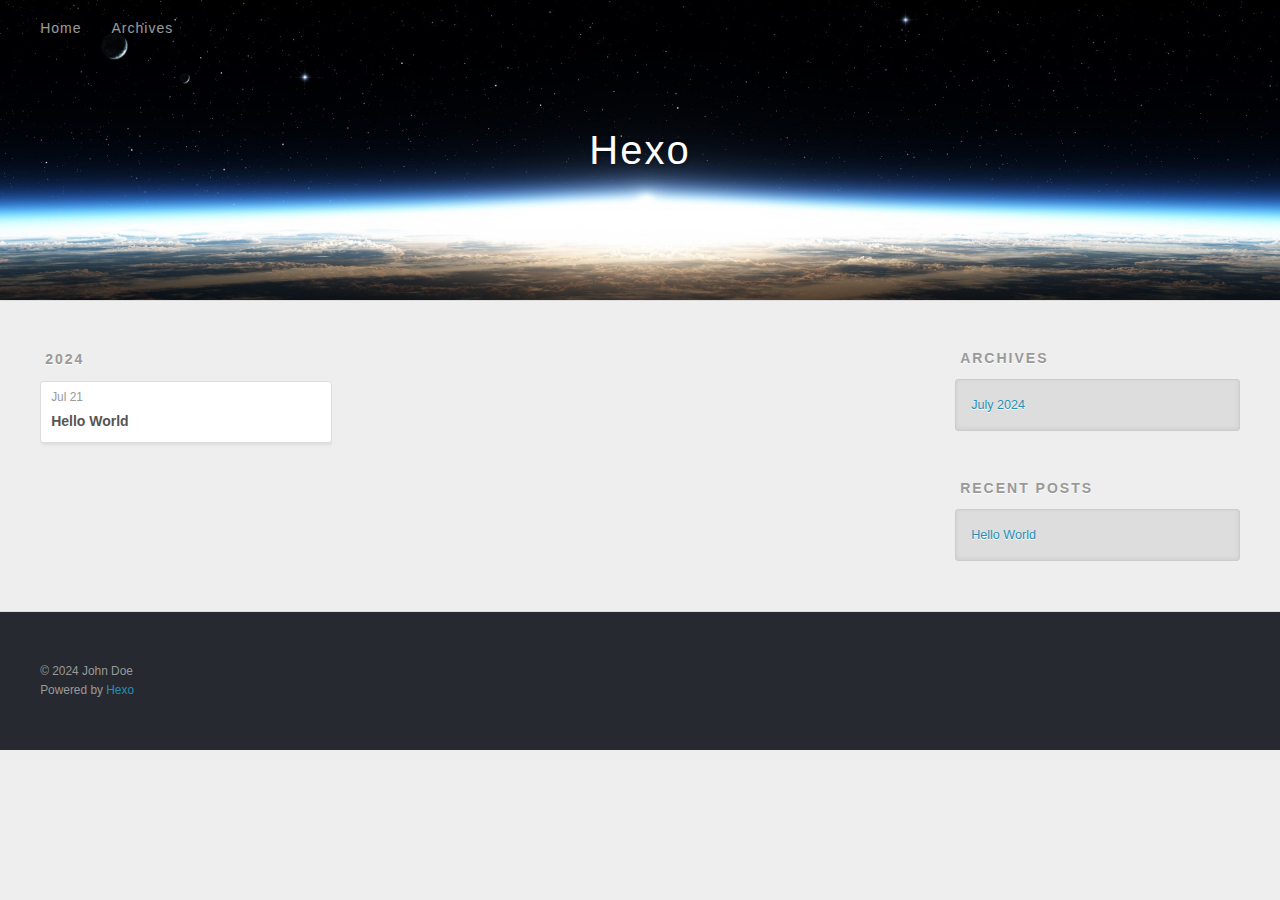
==== archives/index.html @ 30449ad8 "Site updated: 2024-07-23 23:12:01" ====
<!DOCTYPE html>
<html>
<head>
  <meta charset="utf-8">
  
  
  <title>Archives | Hexo</title>
  <meta name="viewport" content="width=device-width, initial-scale=1, shrink-to-fit=no">
  <meta property="og:type" content="website">
<meta property="og:title" content="Hexo">
<meta property="og:url" content="http://example.com/archives/index.html">
<meta property="og:site_name" content="Hexo">
<meta property="og:locale" content="en_US">
<meta property="article:author" content="John Doe">
<meta name="twitter:card" content="summary">
  
    <link rel="alternate" href="/atom.xml" title="Hexo" type="application/atom+xml">
  
  
    <link rel="shortcut icon" href="/favicon.png">
  
  
  
<link rel="stylesheet" href="/css/style.css">

  
    
<link rel="stylesheet" href="/fancybox/jquery.fancybox.min.css">

  
  
<meta name="generator" content="Hexo 7.3.0"></head>

<body>
  <div id="container">
    <div id="wrap">
      <header id="header">
  <div id="banner"></div>
  <div id="header-outer" class="outer">
    <div id="header-title" class="inner">
      <h1 id="logo-wrap">
        <a href="/" id="logo">Hexo</a>
      </h1>
      
    </div>
    <div id="header-inner" class="inner">
      <nav id="main-nav">
        <a id="main-nav-toggle" class="nav-icon"><span class="fa fa-bars"></span></a>
        
          <a class="main-nav-link" href="/">Home</a>
        
          <a class="main-nav-link" href="/archives">Archives</a>
        
      </nav>
      <nav id="sub-nav">
        
        
          <a class="nav-icon" href="/atom.xml" title="RSS Feed"><span class="fa fa-rss"></span></a>
        
        <a class="nav-icon nav-search-btn" title="Search"><span class="fa fa-search"></span></a>
      </nav>
      <div id="search-form-wrap">
        <form action="//google.com/search" method="get" accept-charset="UTF-8" class="search-form"><input type="search" name="q" class="search-form-input" placeholder="Search"><button type="submit" class="search-form-submit">&#xF002;</button><input type="hidden" name="sitesearch" value="http://example.com"></form>
      </div>
    </div>
  </div>
</header>

      <div class="outer">
        <section id="main">
  
  
    
    
      
      
      <section class="archives-wrap">
        <div class="archive-year-wrap">
          <a href="/archives/2024" class="archive-year">2024</a>
        </div>
        <div class="archives">
    
    <article class="archive-article archive-type-post">
  <div class="archive-article-inner">
    <header class="archive-article-header">
      <a href="/2024/07/21/hello-world/" class="archive-article-date">
  <time class="dt-published" datetime="2024-07-21T15:33:24.194Z" itemprop="datePublished">Jul 21</time>
</a>
      
  
    <h1 itemprop="name">
      <a class="archive-article-title" href="/2024/07/21/hello-world/">Hello World</a>
    </h1>
  

    </header>
  </div>
</article>
  
  
    </div></section>
  


</section>
        
          <aside id="sidebar">
  
    

  
    

  
    
  
    
  <div class="widget-wrap">
    <h3 class="widget-title">Archives</h3>
    <div class="widget">
      <ul class="archive-list"><li class="archive-list-item"><a class="archive-list-link" href="/archives/2024/07/">July 2024</a></li></ul>
    </div>
  </div>


  
    
  <div class="widget-wrap">
    <h3 class="widget-title">Recent Posts</h3>
    <div class="widget">
      <ul>
        
          <li>
            <a href="/2024/07/21/hello-world/">Hello World</a>
          </li>
        
      </ul>
    </div>
  </div>

  
</aside>
        
      </div>
      <footer id="footer">
  
  <div class="outer">
    <div id="footer-info" class="inner">
      
      &copy; 2024 John Doe<br>
      Powered by <a href="https://hexo.io/" target="_blank">Hexo</a>
    </div>
  </div>
</footer>

    </div>
    <nav id="mobile-nav">
  
    <a href="/" class="mobile-nav-link">Home</a>
  
    <a href="/archives" class="mobile-nav-link">Archives</a>
  
</nav>
    


<script src="/js/jquery-3.6.4.min.js"></script>



  
<script src="/fancybox/jquery.fancybox.min.js"></script>




<script src="/js/script.js"></script>





  </div>
</body>
</html>
---- css/style.css ----
body {
  width: 100%;
}
body:before,
body:after {
  content: "";
  display: table;
}
body:after {
  clear: both;
}
html,
body,
div,
span,
applet,
object,
iframe,
h1,
h2,
h3,
h4,
h5,
h6,
p,
blockquote,
pre,
a,
abbr,
acronym,
address,
big,
cite,
code,
del,
dfn,
em,
img,
ins,
kbd,
q,
s,
samp,
small,
strike,
strong,
sub,
sup,
tt,
var,
dl,
dt,
dd,
ol,
ul,
li,
fieldset,
form,
label,
legend,
table,
caption,
tbody,
tfoot,
thead,
tr,
th,
td {
  margin: 0;
  padding: 0;
  border: 0;
  outline: 0;
  font-weight: inherit;
  font-style: inherit;
  font-family: inherit;
  font-size: 100%;
  vertical-align: baseline;
}
body {
  line-height: 1;
  color: #000;
  background: #fff;
}
ol,
ul {
  list-style: none;
}
table {
  border-collapse: separate;
  border-spacing: 0;
  vertical-align: middle;
}
caption,
th,
td {
  text-align: left;
  font-weight: normal;
  vertical-align: middle;
}
a img {
  border: none;
}
input,
button {
  margin: 0;
  padding: 0;
}
input::-moz-focus-inner,
button::-moz-focus-inner {
  border: 0;
  padding: 0;
}
html,
body,
#container {
  height: 100%;
}
body {
  background: #eee;
  font: 14px -apple-system, BlinkMacSystemFont, "Segoe UI", "Roboto", "Oxygen", "Ubuntu", "Cantarell", "Fira Sans", "Droid Sans", "Helvetica Neue", sans-serif;
  -webkit-text-size-adjust: 100%;
}
.outer {
  max-width: 1220px;
  margin: 0 auto;
  padding: 0 20px;
}
.outer:before,
.outer:after {
  content: "";
  display: table;
}
.outer:after {
  clear: both;
}
.inner {
  display: inline;
  float: left;
  width: 98.33333333333333%;
  margin: 0 0.833333333333333%;
}
.left,
.alignleft {
  float: left;
}
.right,
.alignright {
  float: right;
}
.clear {
  clear: both;
}
#container {
  position: relative;
}
.mobile-nav-on {
  overflow: hidden;
}
#wrap {
  height: 100%;
  width: 100%;
  position: absolute;
  top: 0;
  left: 0;
  -webkit-transition: 0.2s ease-out;
  -moz-transition: 0.2s ease-out;
  -ms-transition: 0.2s ease-out;
  transition: 0.2s ease-out;
  z-index: 1;
  background: #eee;
}
.mobile-nav-on #wrap {
  left: 280px;
}
@media screen and (min-width: 768px) {
  #main {
    display: inline;
    float: left;
    width: 73.33333333333333%;
    margin: 0 0.833333333333333%;
  }
}
.article-date,
.article-category-link,
.archive-year,
.widget-title {
  text-decoration: none;
  text-transform: uppercase;
  letter-spacing: 2px;
  color: #999;
  margin-bottom: 1em;
  margin-left: 5px;
  line-height: 1em;
  text-shadow: 0 1px #fff;
  font-weight: bold;
}
.article-inner,
.archive-article-inner {
  background: #fff;
  -webkit-box-shadow: 1px 2px 3px #ddd;
  box-shadow: 1px 2px 3px #ddd;
  border: 1px solid #ddd;
  border-radius: 3px;
}
.article-entry h1,
.widget h1 {
  font-size: 2em;
}
.article-entry h2,
.widget h2 {
  font-size: 1.5em;
}
.article-entry h3,
.widget h3 {
  font-size: 1.3em;
}
.article-entry h4,
.widget h4 {
  font-size: 1.2em;
}
.article-entry h5,
.widget h5 {
  font-size: 1em;
}
.article-entry h6,
.widget h6 {
  font-size: 1em;
  color: #999;
}
.article-entry hr,
.widget hr {
  border: 1px dashed #ddd;
}
.article-entry strong,
.widget strong {
  font-weight: bold;
}
.article-entry em,
.widget em,
.article-entry cite,
.widget cite {
  font-style: italic;
}
.article-entry sup,
.widget sup,
.article-entry sub,
.widget sub {
  font-size: 0.75em;
  line-height: 0;
  position: relative;
  vertical-align: baseline;
}
.article-entry sup,
.widget sup {
  top: -0.5em;
}
.article-entry sub,
.widget sub {
  bottom: -0.2em;
}
.article-entry small,
.widget small {
  font-size: 0.85em;
}
.article-entry acronym,
.widget acronym,
.article-entry abbr,
.widget abbr {
  border-bottom: 1px dotted;
}
.article-entry ul,
.widget ul,
.article-entry ol,
.widget ol,
.article-entry dl,
.widget dl {
  margin: 0 20px;
  line-height: 1.6em;
}
.article-entry ul ul,
.widget ul ul,
.article-entry ol ul,
.widget ol ul,
.article-entry ul ol,
.widget ul ol,
.article-entry ol ol,
.widget ol ol {
  margin-top: 0;
  margin-bottom: 0;
}
.article-entry ul,
.widget ul {
  list-style: disc;
}
.article-entry ol,
.widget ol {
  list-style: decimal;
}
.article-entry dt,
.widget dt {
  font-weight: bold;
}
#header {
  height: 300px;
  position: relative;
  border-bottom: 1px solid #ddd;
}
#header:before,
#header:after {
  content: "";
  position: absolute;
  left: 0;
  right: 0;
  height: 40px;
}
#header:before {
  top: 0;
  background: -webkit-linear-gradient(rgba(0,0,0,0.2), transparent);
  background: -moz-linear-gradient(rgba(0,0,0,0.2), transparent);
  background: -ms-linear-gradient(rgba(0,0,0,0.2), transparent);
  background: linear-gradient(rgba(0,0,0,0.2), transparent);
}
#header:after {
  bottom: 0;
  background: -webkit-linear-gradient(transparent, rgba(0,0,0,0.2));
  background: -moz-linear-gradient(transparent, rgba(0,0,0,0.2));
  background: -ms-linear-gradient(transparent, rgba(0,0,0,0.2));
  background: linear-gradient(transparent, rgba(0,0,0,0.2));
}
#header-outer {
  height: 100%;
  position: relative;
}
#header-inner {
  position: relative;
  overflow: hidden;
}
#banner {
  position: absolute;
  top: 0;
  left: 0;
  width: 100%;
  height: 100%;
  background: url("images/banner.jpg") center #000;
  background-size: cover;
  z-index: -1;
}
#header-title {
  text-align: center;
  height: 40px;
  position: absolute;
  top: 50%;
  left: 0;
  margin-top: -20px;
}
#logo,
#subtitle {
  text-decoration: none;
  color: #fff;
  font-weight: 300;
  text-shadow: 0 1px 4px rgba(0,0,0,0.3);
}
#logo {
  font-size: 40px;
  line-height: 40px;
  letter-spacing: 2px;
}
#subtitle {
  font-size: 16px;
  line-height: 16px;
  letter-spacing: 1px;
}
#subtitle-wrap {
  margin-top: 16px;
}
#main-nav {
  float: left;
  margin-left: -15px;
}
.nav-icon,
.main-nav-link {
  float: left;
  color: #fff;
  opacity: 0.6;
  text-decoration: none;
  text-shadow: 0 1px rgba(0,0,0,0.2);
  -webkit-transition: opacity 0.2s;
  -moz-transition: opacity 0.2s;
  -ms-transition: opacity 0.2s;
  transition: opacity 0.2s;
  display: block;
  padding: 20px 15px;
}
.nav-icon:hover,
.main-nav-link:hover {
  opacity: 1;
}
.nav-icon {
  text-align: center;
  font-size: 14px;
  width: 14px;
  height: 14px;
  padding: 20px 15px;
  position: relative;
  cursor: pointer;
}
.main-nav-link {
  font-weight: 300;
  letter-spacing: 1px;
}
@media screen and (max-width: 479px) {
  .main-nav-link {
    display: none;
  }
}
#main-nav-toggle {
  display: none;
}
@media screen and (max-width: 479px) {
  #main-nav-toggle {
    display: block;
  }
}
#sub-nav {
  float: right;
  margin-right: -15px;
}
#search-form-wrap {
  position: absolute;
  top: 15px;
  width: 150px;
  height: 30px;
  right: -150px;
  opacity: 0;
  -webkit-transition: 0.2s ease-out;
  -moz-transition: 0.2s ease-out;
  -ms-transition: 0.2s ease-out;
  transition: 0.2s ease-out;
}
#search-form-wrap.on {
  opacity: 1;
  right: 0;
}
@media screen and (max-width: 479px) {
  #search-form-wrap {
    width: 100%;
    right: -100%;
  }
}
.search-form {
  position: absolute;
  top: 0;
  left: 0;
  right: 0;
  background: #fff;
  padding: 5px 15px;
  border-radius: 15px;
  -webkit-box-shadow: 0 0 10px rgba(0,0,0,0.3);
  box-shadow: 0 0 10px rgba(0,0,0,0.3);
}
.search-form-input {
  border: none;
  background: none;
  color: #555;
  width: 100%;
  font: 13px -apple-system, BlinkMacSystemFont, "Segoe UI", "Roboto", "Oxygen", "Ubuntu", "Cantarell", "Fira Sans", "Droid Sans", "Helvetica Neue", sans-serif;
  outline: none;
}
.search-form-input::-webkit-search-results-decoration,
.search-form-input::-webkit-search-cancel-button {
  -webkit-appearance: none;
}
.search-form-submit {
  position: absolute;
  top: 50%;
  right: 10px;
  margin-top: -7px;
  font: 13px ForkAwesome;
  border: none;
  background: none;
  color: #bbb;
  cursor: pointer;
}
.search-form-submit:hover,
.search-form-submit:focus {
  color: #777;
}
.article {
  margin: 50px 0;
}
.article-inner {
  overflow: hidden;
}
.article-meta:before,
.article-meta:after {
  content: "";
  display: table;
}
.article-meta:after {
  clear: both;
}
.article-date {
  float: left;
}
.article-category {
  float: left;
  line-height: 1em;
  color: #ccc;
  text-shadow: 0 1px #fff;
  margin-left: 8px;
}
.article-category:before {
  content: "\2022";
}
.article-category-link {
  margin: 0 12px 1em;
}
.article-header {
  padding: 20px 20px 0;
}
.article-title {
  text-decoration: none;
  font-size: 2em;
  font-weight: bold;
  color: #555;
  line-height: 1.1em;
  -webkit-transition: color 0.2s;
  -moz-transition: color 0.2s;
  -ms-transition: color 0.2s;
  transition: color 0.2s;
}
a.article-title:hover {
  color: #258fb8;
}
.article-entry {
  color: #555;
  padding: 0 20px;
}
.article-entry:before,
.article-entry:after {
  content: "";
  display: table;
}
.article-entry:after {
  clear: both;
}
.article-entry p,
.article-entry table {
  line-height: 1.6em;
  margin: 1.6em 0;
}
.article-entry h1,
.article-entry h2,
.article-entry h3,
.article-entry h4,
.article-entry h5,
.article-entry h6 {
  font-weight: bold;
}
.article-entry h1,
.article-entry h2,
.article-entry h3,
.article-entry h4,
.article-entry h5,
.article-entry h6 {
  line-height: 1.1em;
  margin: 1.1em 0;
}
.article-entry a {
  color: #258fb8;
  text-decoration: none;
}
.article-entry a:hover {
  text-decoration: underline;
}
.article-entry ul,
.article-entry ol,
.article-entry dl {
  margin-top: 1.6em;
  margin-bottom: 1.6em;
}
.article-entry img,
.article-entry video {
  max-width: 100%;
  height: auto;
  display: block;
  margin: auto;
}
.article-entry iframe {
  border: none;
}
.article-entry table {
  width: 100%;
  border-collapse: collapse;
  border-spacing: 0;
}
.article-entry th {
  font-weight: bold;
  border-bottom: 3px solid #ddd;
  padding-bottom: 0.5em;
}
.article-entry td {
  border-bottom: 1px solid #ddd;
  padding: 10px 0;
}
.article-entry blockquote {
  font-family: Georgia, "Times New Roman", serif;
  margin: 1.6em 20px;
  text-align: center;
}
.article-entry blockquote footer {
  font-size: 14px;
  margin: 1.6em 0;
  font-family: -apple-system, BlinkMacSystemFont, "Segoe UI", "Roboto", "Oxygen", "Ubuntu", "Cantarell", "Fira Sans", "Droid Sans", "Helvetica Neue", sans-serif;
}
.article-entry blockquote footer cite:before {
  content: "—";
  padding: 0 0.5em;
}
.article-entry .pullquote {
  text-align: left;
  width: 45%;
  margin: 0;
}
.article-entry .pullquote.left {
  margin-left: 0.5em;
  margin-right: 1em;
}
.article-entry .pullquote.right {
  margin-right: 0.5em;
  margin-left: 1em;
}
.article-entry .caption {
  color: #999;
  display: block;
  font-size: 0.9em;
  margin-top: 0.5em;
  position: relative;
  text-align: center;
}
.article-entry .video-container {
  position: relative;
  padding-top: 56.25%;
  height: 0;
  overflow: hidden;
}
.article-entry .video-container iframe,
.article-entry .video-container object,
.article-entry .video-container embed {
  position: absolute;
  top: 0;
  left: 0;
  width: 100%;
  height: 100%;
  margin-top: 0;
}
.article-more-link a {
  display: inline-block;
  line-height: 1em;
  padding: 6px 15px;
  border-radius: 15px;
  background: #eee;
  color: #999;
  text-shadow: 0 1px #fff;
  text-decoration: none;
}
.article-more-link a:hover {
  background: #258fb8;
  color: #fff;
  text-decoration: none;
  text-shadow: 0 1px #1e7293;
}
.article-footer {
  font-size: 0.85em;
  line-height: 1.6em;
  border-top: 1px solid #ddd;
  padding-top: 1.6em;
  margin: 0 20px 20px;
}
.article-footer:before,
.article-footer:after {
  content: "";
  display: table;
}
.article-footer:after {
  clear: both;
}
.article-footer a {
  color: #999;
  text-decoration: none;
}
.article-footer a:hover {
  color: #555;
}
.article-tag-list-item {
  float: left;
  margin-right: 10px;
}
.article-tag-list-link:before {
  content: "#";
}
.article-comment-link {
  float: right;
}
.article-comment-link:before {
  padding-right: 8px;
}
.article-share-link {
  cursor: pointer;
  float: right;
  margin-left: 20px;
}
.article-share-link:before {
  padding-right: 6px;
}
#article-nav {
  position: relative;
}
#article-nav:before,
#article-nav:after {
  content: "";
  display: table;
}
#article-nav:after {
  clear: both;
}
@media screen and (min-width: 768px) {
  #article-nav {
    margin: 50px 0;
  }
  #article-nav:before {
    width: 8px;
    height: 8px;
    position: absolute;
    top: 50%;
    left: 50%;
    margin-top: -4px;
    margin-left: -4px;
    content: "";
    border-radius: 50%;
    background: #ddd;
    -webkit-box-shadow: 0 1px 2px #fff;
    box-shadow: 0 1px 2px #fff;
  }
}
.article-nav-link-wrap {
  text-decoration: none;
  text-shadow: 0 1px #fff;
  color: #999;
  -webkit-box-sizing: border-box;
  -moz-box-sizing: border-box;
  box-sizing: border-box;
  margin-top: 50px;
  text-align: center;
  display: block;
}
.article-nav-link-wrap:hover {
  color: #555;
}
@media screen and (min-width: 768px) {
  .article-nav-link-wrap {
    width: 50%;
    margin-top: 0;
  }
}
@media screen and (min-width: 768px) {
  #article-nav-newer {
    float: left;
    text-align: right;
    padding-right: 20px;
  }
}
@media screen and (min-width: 768px) {
  #article-nav-older {
    float: right;
    text-align: left;
    padding-left: 20px;
  }
}
.article-nav-caption {
  text-transform: uppercase;
  letter-spacing: 2px;
  color: #ddd;
  line-height: 1em;
  font-weight: bold;
}
#article-nav-newer .article-nav-caption {
  margin-right: -2px;
}
.article-nav-title {
  font-size: 0.85em;
  line-height: 1.6em;
  margin-top: 0.5em;
}
.article-share-box {
  position: absolute;
  display: none;
  background: #fff;
  -webkit-box-shadow: 1px 2px 10px rgba(0,0,0,0.2);
  box-shadow: 1px 2px 10px rgba(0,0,0,0.2);
  border-radius: 3px;
  margin-left: -145px;
  overflow: hidden;
  z-index: 1;
}
.article-share-box.on {
  display: block;
}
.article-share-input {
  width: 100%;
  background: none;
  -webkit-box-sizing: border-box;
  -moz-box-sizing: border-box;
  box-sizing: border-box;
  font: 14px -apple-system, BlinkMacSystemFont, "Segoe UI", "Roboto", "Oxygen", "Ubuntu", "Cantarell", "Fira Sans", "Droid Sans", "Helvetica Neue", sans-serif;
  padding: 0 15px;
  color: #555;
  outline: none;
  border: 1px solid #ddd;
  border-radius: 3px 3px 0 0;
  height: 36px;
  line-height: 36px;
}
.article-share-links {
  background: #eee;
}
.article-share-links:before,
.article-share-links:after {
  content: "";
  display: table;
}
.article-share-links:after {
  clear: both;
}
.article-share-twitter,
.article-share-facebook,
.article-share-pinterest,
.article-share-linkedin {
  width: 50px;
  height: 36px;
  display: block;
  float: left;
  position: relative;
  color: #999;
  text-shadow: 0 1px #fff;
}
.article-share-twitter:before,
.article-share-facebook:before,
.article-share-pinterest:before,
.article-share-linkedin:before {
  font-size: 20px;
  width: 20px;
  height: 20px;
  position: absolute;
  top: 50%;
  left: 50%;
  margin-top: -10px;
  margin-left: -10px;
  text-align: center;
}
.article-share-twitter:hover,
.article-share-facebook:hover,
.article-share-pinterest:hover,
.article-share-linkedin:hover {
  color: #fff;
}
.article-share-twitter:hover {
  background: #00aced;
  text-shadow: 0 1px #008abe;
}
.article-share-facebook:hover {
  background: #3b5998;
  text-shadow: 0 1px #2f477a;
}
.article-share-pinterest:hover {
  background: #cb2027;
  text-shadow: 0 1px #a21a1f;
}
.article-share-linkedin:hover {
  background: #0077b5;
  text-shadow: 0 1px #005f91;
}
.article-gallery {
  background: #000;
  position: relative;
}
.article-gallery-photos {
  position: relative;
  overflow: hidden;
}
.article-gallery-img {
  display: none;
  max-width: 100%;
}
.article-gallery-img:first-child {
  display: block;
}
.article-gallery-img.loaded {
  position: absolute;
  display: block;
}
.article-gallery-img img {
  display: block;
  max-width: 100%;
  margin: 0 auto;
}
#comments {
  background: #fff;
  -webkit-box-shadow: 1px 2px 3px #ddd;
  box-shadow: 1px 2px 3px #ddd;
  padding: 20px;
  border: 1px solid #ddd;
  border-radius: 3px;
  margin: 50px 0;
}
#comments a {
  color: #258fb8;
}
.archives-wrap {
  margin: 50px 0;
}
.archives:before,
.archives:after {
  content: "";
  display: table;
}
.archives:after {
  clear: both;
}
.archive-year-wrap {
  margin-bottom: 1em;
}
.archives {
  -webkit-column-gap: 10px;
  -moz-column-gap: 10px;
  column-gap: 10px;
}
@media screen and (min-width: 480px) and (max-width: 767px) {
  .archives {
    -webkit-column-count: 2;
    -moz-column-count: 2;
    column-count: 2;
  }
}
@media screen and (min-width: 768px) {
  .archives {
    -webkit-column-count: 3;
    -moz-column-count: 3;
    column-count: 3;
  }
}
.archive-article {
  -webkit-column-break-inside: avoid;
  page-break-inside: avoid;
  overflow: hidden;
  break-inside: avoid-column;
}
.archive-article-inner {
  padding: 10px;
  margin-bottom: 15px;
}
.archive-article-title {
  text-decoration: none;
  font-weight: bold;
  color: #555;
  -webkit-transition: color 0.2s;
  -moz-transition: color 0.2s;
  -ms-transition: color 0.2s;
  transition: color 0.2s;
  line-height: 1.6em;
}
.archive-article-title:hover {
  color: #258fb8;
}
.archive-article-footer {
  margin-top: 1em;
}
.archive-article-date {
  color: #999;
  text-decoration: none;
  font-size: 0.85em;
  line-height: 1em;
  margin-bottom: 0.5em;
  display: block;
}
#page-nav {
  margin: 50px auto;
  background: #fff;
  -webkit-box-shadow: 1px 2px 3px #ddd;
  box-shadow: 1px 2px 3px #ddd;
  border: 1px solid #ddd;
  border-radius: 3px;
  text-align: center;
  color: #999;
  overflow: hidden;
}
#page-nav:before,
#page-nav:after {
  content: "";
  display: table;
}
#page-nav:after {
  clear: both;
}
#page-nav a,
#page-nav span {
  padding: 10px 20px;
  line-height: 1;
  height: 2ex;
}
#page-nav a {
  color: #999;
  text-decoration: none;
}
#page-nav a:hover {
  background: #999;
  color: #fff;
}
#page-nav .prev {
  float: left;
}
#page-nav .next {
  float: right;
}
#page-nav .page-number {
  display: inline-block;
}
@media screen and (max-width: 479px) {
  #page-nav .page-number {
    display: none;
  }
}
#page-nav .current {
  color: #555;
  font-weight: bold;
}
#page-nav .space {
  color: #ddd;
}
#footer {
  background: #262a30;
  padding: 50px 0;
  border-top: 1px solid #ddd;
  color: #999;
}
#footer a {
  color: #258fb8;
  text-decoration: none;
}
#footer a:hover {
  text-decoration: underline;
}
#footer-info {
  line-height: 1.6em;
  font-size: 0.85em;
}
.article-entry pre,
.article-entry .highlight {
  background: #2d2d2d;
  margin: 0 -20px;
  padding: 15px 20px;
  border-style: solid;
  border-color: #ddd;
  border-width: 1px 0;
  overflow: auto;
  color: #ccc;
  line-height: 22.400000000000002px;
}
.article-entry .highlight .gutter pre,
.article-entry .gist .gist-file .gist-data .line-numbers {
  color: #666;
  font-size: 0.85em;
}
.article-entry pre,
.article-entry code {
  font-family: "Source Code Pro", Consolas, Monaco, Menlo, Consolas, monospace;
}
.article-entry code {
  background: #eee;
  text-shadow: 0 1px #fff;
  padding: 0 0.3em;
}
.article-entry pre code {
  background: none;
  text-shadow: none;
  padding: 0;
}
.article-entry .highlight pre {
  border: none;
  margin: 0;
  padding: 0;
}
.article-entry .highlight table {
  margin: 0;
  width: auto;
}
.article-entry .highlight td {
  border: none;
  padding: 0;
}
.article-entry .highlight figcaption {
  font-size: 0.85em;
  color: #999;
  line-height: 1em;
  margin-bottom: 1em;
}
.article-entry .highlight figcaption:before,
.article-entry .highlight figcaption:after {
  content: "";
  display: table;
}
.article-entry .highlight figcaption:after {
  clear: both;
}
.article-entry .highlight figcaption a {
  float: right;
}
.article-entry .highlight .gutter {
  -moz-user-select: none;
  -ms-user-select: none;
  -webkit-user-select: none;
  -webkit-user-select: none;
  -moz-user-select: none;
  -ms-user-select: none;
  user-select: none;
}
.article-entry .highlight .gutter pre {
  text-align: right;
  padding-right: 20px;
}
.article-entry .highlight .line {
  height: 22.400000000000002px;
}
.article-entry .highlight .line.marked {
  background: #515151;
}
.article-entry .gist {
  margin: 0 -20px;
  border-style: solid;
  border-color: #ddd;
  border-width: 1px 0;
  background: #2d2d2d;
  padding: 15px 20px 15px 0;
}
.article-entry .gist .gist-file {
  border: none;
  font-family: "Source Code Pro", Consolas, Monaco, Menlo, Consolas, monospace;
  margin: 0;
}
.article-entry .gist .gist-file .gist-data {
  background: none;
  border: none;
}
.article-entry .gist .gist-file .gist-data .line-numbers {
  background: none;
  border: none;
  padding: 0 20px 0 0;
}
.article-entry .gist .gist-file .gist-data .line-data {
  padding: 0 !important;
}
.article-entry .gist .gist-file .highlight {
  margin: 0;
  padding: 0;
  border: none;
}
.article-entry .gist .gist-file .gist-meta {
  background: #2d2d2d;
  color: #999;
  font: 0.85em -apple-system, BlinkMacSystemFont, "Segoe UI", "Roboto", "Oxygen", "Ubuntu", "Cantarell", "Fira Sans", "Droid Sans", "Helvetica Neue", sans-serif;
  text-shadow: 0 0;
  padding: 0;
  margin-top: 1em;
  margin-left: 20px;
}
.article-entry .gist .gist-file .gist-meta a {
  color: #258fb8;
  font-weight: normal;
}
.article-entry .gist .gist-file .gist-meta a:hover {
  text-decoration: underline;
}
pre .comment,
pre .title {
  color: #999;
}
pre .variable,
pre .attribute,
pre .tag,
pre .regexp,
pre .ruby .constant,
pre .xml .tag .title,
pre .xml .pi,
pre .xml .doctype,
pre .html .doctype,
pre .css .id,
pre .css .class,
pre .css .pseudo {
  color: #f2777a;
}
pre .number,
pre .preprocessor,
pre .built_in,
pre .literal,
pre .params,
pre .constant {
  color: #f99157;
}
pre .class,
pre .ruby .class .title,
pre .css .rules .attribute {
  color: #9c9;
}
pre .string,
pre .value,
pre .inheritance,
pre .header,
pre .ruby .symbol,
pre .xml .cdata {
  color: #9c9;
}
pre .css .hexcolor {
  color: #6cc;
}
pre .function,
pre .python .decorator,
pre .python .title,
pre .ruby .function .title,
pre .ruby .title .keyword,
pre .perl .sub,
pre .javascript .title,
pre .coffeescript .title {
  color: #69c;
}
pre .keyword,
pre .javascript .function {
  color: #c9c;
}
@media screen and (max-width: 479px) {
  #mobile-nav {
    position: absolute;
    top: 0;
    left: 0;
    width: 280px;
    height: 100%;
    background: #191919;
    border-right: 1px solid #fff;
  }
}
@media screen and (max-width: 479px) {
  .mobile-nav-link {
    display: block;
    color: #999;
    text-decoration: none;
    padding: 15px 20px;
    font-weight: bold;
  }
  .mobile-nav-link:hover {
    color: #fff;
  }
}
@media screen and (min-width: 768px) {
  #sidebar {
    display: inline;
    float: left;
    width: 23.333333333333332%;
    margin: 0 0.833333333333333%;
  }
}
.widget-wrap {
  margin: 50px 0;
}
.widget {
  color: #777;
  text-shadow: 0 1px #fff;
  background: #ddd;
  -webkit-box-shadow: 0 -1px 4px #ccc inset;
  box-shadow: 0 -1px 4px #ccc inset;
  border: 1px solid #ccc;
  padding: 15px;
  border-radius: 3px;
}
.widget a {
  color: #258fb8;
  text-decoration: none;
}
.widget a:hover {
  text-decoration: underline;
}
.widget ul ul,
.widget ol ul,
.widget dl ul,
.widget ul ol,
.widget ol ol,
.widget dl ol,
.widget ul dl,
.widget ol dl,
.widget dl dl {
  margin-left: 15px;
  list-style: disc;
}
.widget {
  line-height: 1.6em;
  word-wrap: break-word;
  font-size: 0.9em;
}
.widget ul,
.widget ol {
  list-style: none;
  margin: 0;
}
.widget ul ul,
.widget ol ul,
.widget ul ol,
.widget ol ol {
  margin: 0 20px;
}
.widget ul ul,
.widget ol ul {
  list-style: disc;
}
.widget ul ol,
.widget ol ol {
  list-style: decimal;
}
.category-list-count,
.tag-list-count,
.archive-list-count {
  padding-left: 5px;
  color: #999;
  font-size: 0.85em;
}
.category-list-count:before,
.tag-list-count:before,
.archive-list-count:before {
  content: "(";
}
.category-list-count:after,
.tag-list-count:after,
.archive-list-count:after {
  content: ")";
}
.tagcloud a {
  margin-right: 5px;
  display: inline-block;
}
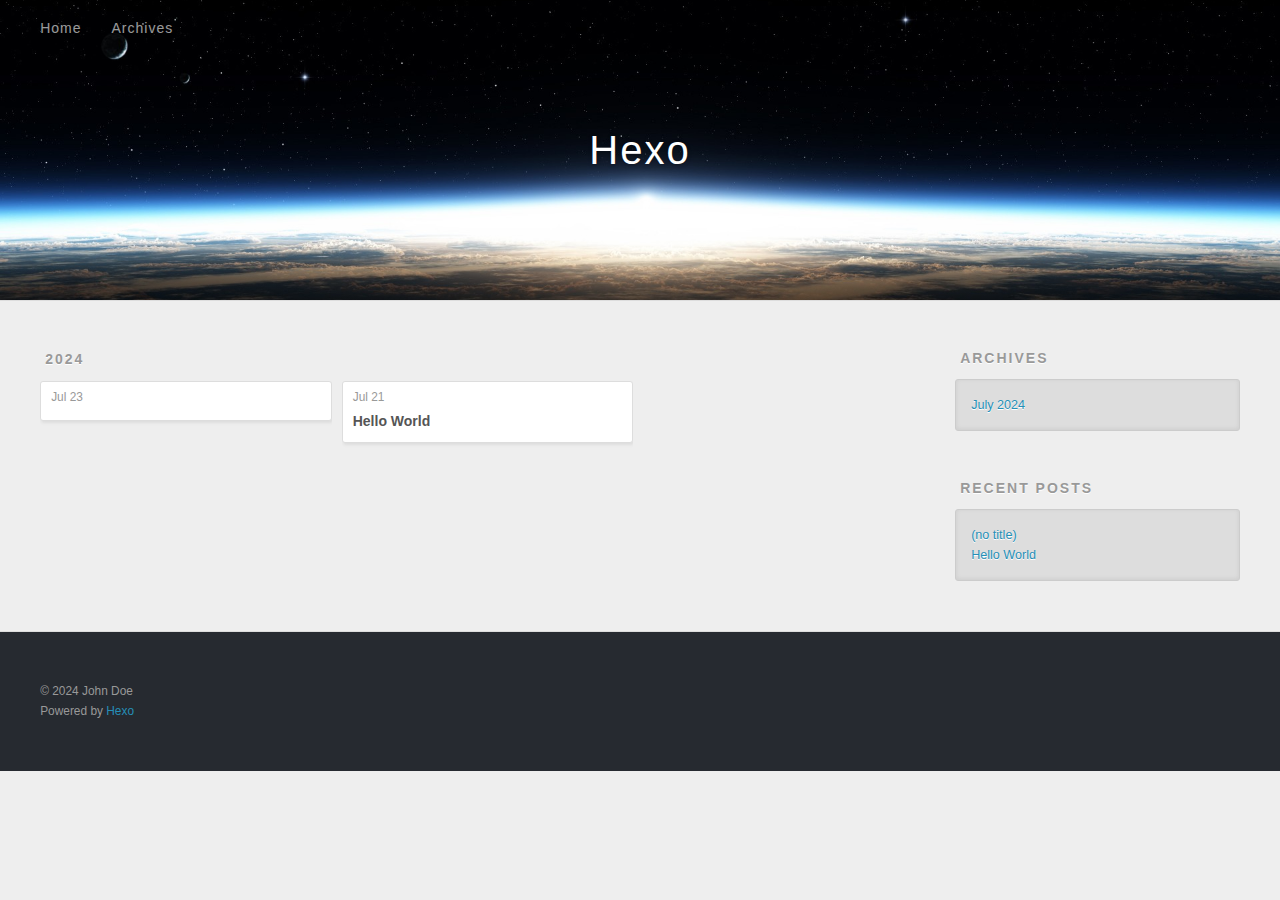
==== commit 2e34356c: "Site updated: 2024-07-25 22:04:40" ====
--- a/archives/index.html
+++ b/archives/index.html
@@ -83,6 +83,19 @@
     <article class="archive-article archive-type-post">
   <div class="archive-article-inner">
     <header class="archive-article-header">
+      <a href="/2024/07/23/new%20page/" class="archive-article-date">
+  <time class="dt-published" datetime="2024-07-23T15:34:06.771Z" itemprop="datePublished">Jul 23</time>
+</a>
+      
+    </header>
+  </div>
+</article>
+  
+    
+    
+    <article class="archive-article archive-type-post">
+  <div class="archive-article-inner">
+    <header class="archive-article-header">
       <a href="/2024/07/21/hello-world/" class="archive-article-date">
   <time class="dt-published" datetime="2024-07-21T15:33:24.194Z" itemprop="datePublished">Jul 21</time>
 </a>
@@ -131,6 +144,10 @@
       <ul>
         
           <li>
+            <a href="/2024/07/23/new%20page/">(no title)</a>
+          </li>
+        
+          <li>
             <a href="/2024/07/21/hello-world/">Hello World</a>
           </li>
         
